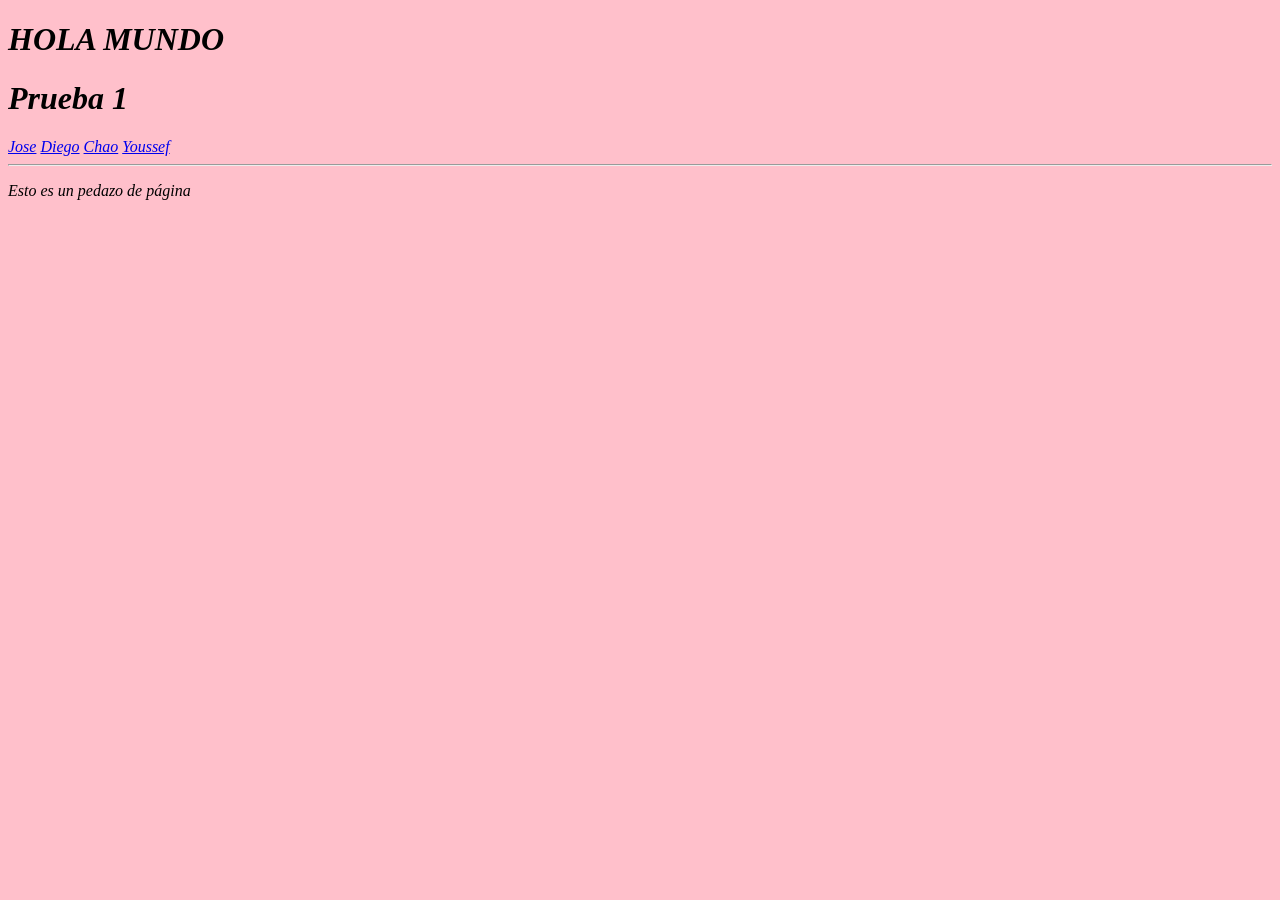
==== aboutus.html @ a38adc18 "nuevos archivos" ====
<!DOCTYPE html>
<html lang="eS">
<head>
    <meta charset="UTF-8">
    <meta name="viewport" content="width=device-width, initial-scale=1.0">
    <title>YEAH</title>
    <link rel="stylesheet" href="styles.css">
</head>
<body>
    <h1>HOLA MUNDO</h1>
    <h1>Prueba 1</h1>
    <header class="menu">
        <a href="Jose">Jose</a>
        <a href="Diego">Diego</a>
        <a href="Chao">Chao</a>
        <a href="Youssef">Youssef</a>
    </header>

    <hr>
    <p>Esto es un pedazo de página</p>
    <a href="index.html"></a>

    
</body>
</html>
---- styles.css ----
body{
    background-color: pink;
    font-style: italic;
}
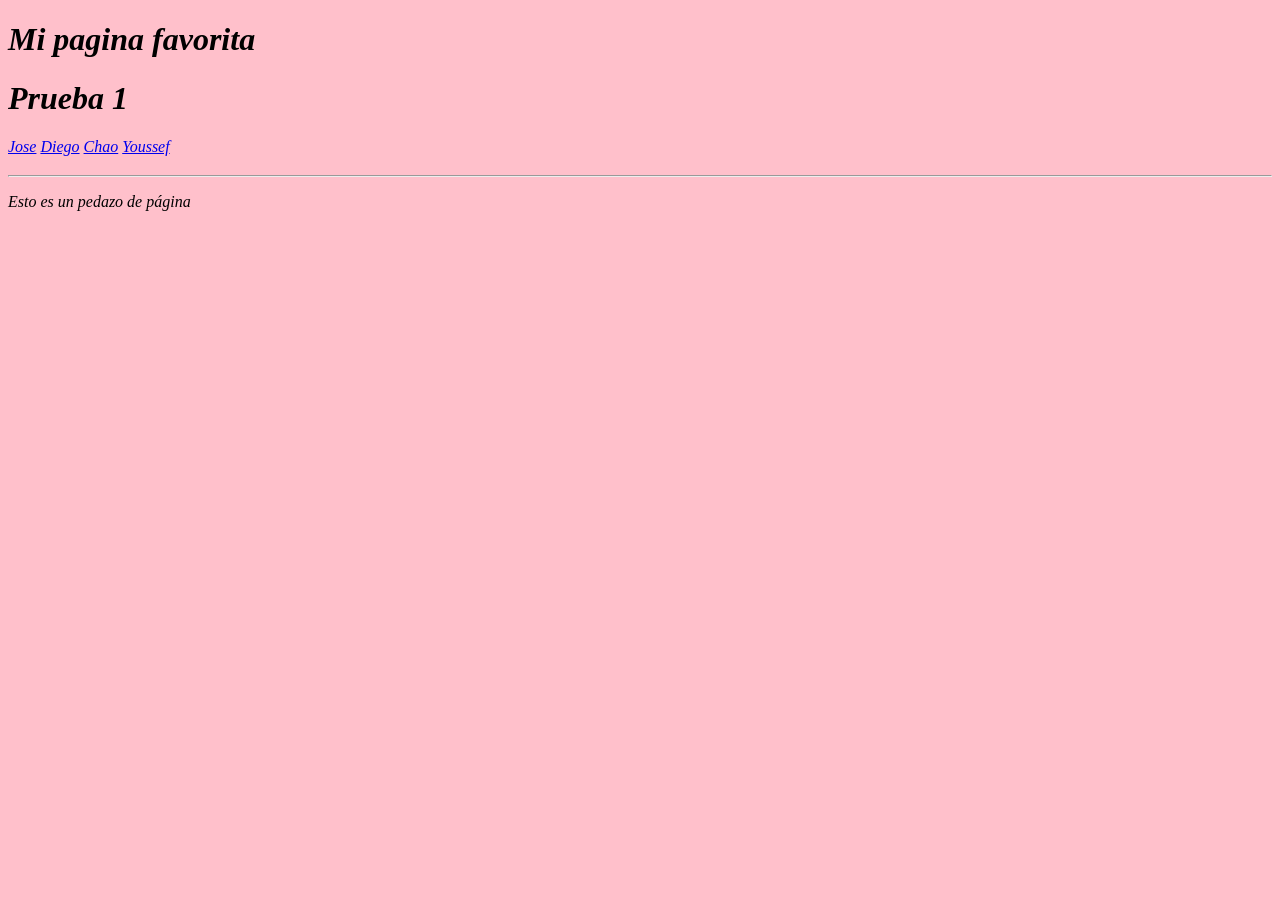
==== commit cb6a228c: "h3" ====
--- a/aboutus.html
+++ b/aboutus.html
@@ -7,7 +7,7 @@
     <link rel="stylesheet" href="styles.css">
 </head>
 <body>
-    <h1>HOLA MUNDO</h1>
+    <h1>Mi pagina favorita</h1>
     <h1>Prueba 1</h1>
     <header class="menu">
         <a href="Jose">Jose</a>
@@ -15,7 +15,7 @@
         <a href="Chao">Chao</a>
         <a href="Youssef">Youssef</a>
     </header>
-
+    <h3></h3>
     <hr>
     <p>Esto es un pedazo de página</p>
     <a href="index.html"></a>
